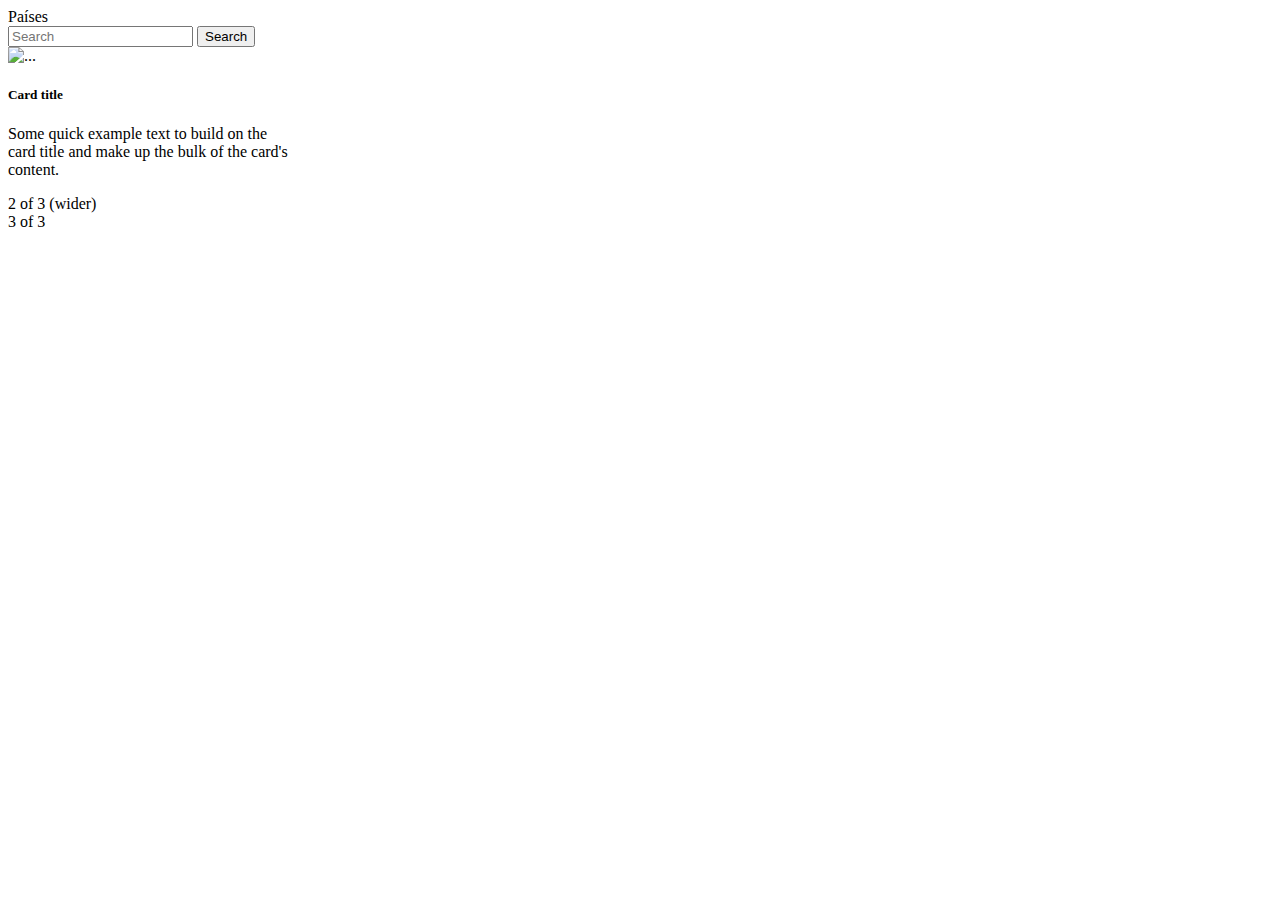
==== countries/index.html @ aee59a90 "news" ====
<!doctype html>
<html lang="en">

<head>
    <meta charset="utf-8">
    <meta name="viewport" content="width=device-width, initial-scale=1">
    <title>Paises Bandeiras Vitor</title>
    <link href="https://cdn.jsdelivr.net/npm/bootstrap@5.3.2/dist/css/bootstrap.min.css" rel="stylesheet"
        integrity="sha384-T3c6CoIi6uLrA9TneNEoa7RxnatzjcDSCmG1MXxSR1GAsXEV/Dwwykc2MPK8M2HN" crossorigin="anonymous">
</head>

<body>
    <nav class="navbar bg-body-tertiary bg-dark border-bottom border-body" data-bs-theme="dark">
        <div class="container-fluid">
          <a class="navbar-brand">Países</a>
          <form class="d-flex" role="search">
            <input class="form-control me-2" type="search" placeholder="Search" aria-label="Search">
            <button class="btn btn-outline-primary" type="submit">Search</button>
          </form>
        </div>
      </nav>


    <div class="container mt-4">
        <div class="container text-center">
            <div class="row">
                <div class="col-4">
                    <div class="card" style="width: 18rem;">
                        <img src="..." class="card-img-top" alt="...">
                        <div class="card-body">
                          <h5 class="card-title">Card title</h5>
                          <p class="card-text">Some quick example text to build on the card title and make up the bulk of the card's content.</p>
                        </div>
                      </div>
                </div>
                <div class="col-4">
                    2 of 3 (wider)
                </div>
                <div class="col-4">
                    3 of 3
                </div>
            </div>
        </div>


        <script src="https://cdn.jsdelivr.net/npm/bootstrap@5.3.2/dist/js/bootstrap.bundle.min.js"
            integrity="sha384-C6RzsynM9kWDrMNeT87bh95OGNyZPhcTNXj1NW7RuBCsyN/o0jlpcV8Qyq46cDfL"
            crossorigin="anonymous"></script>
        <script src="./script.js"></script>
</body>

</html>
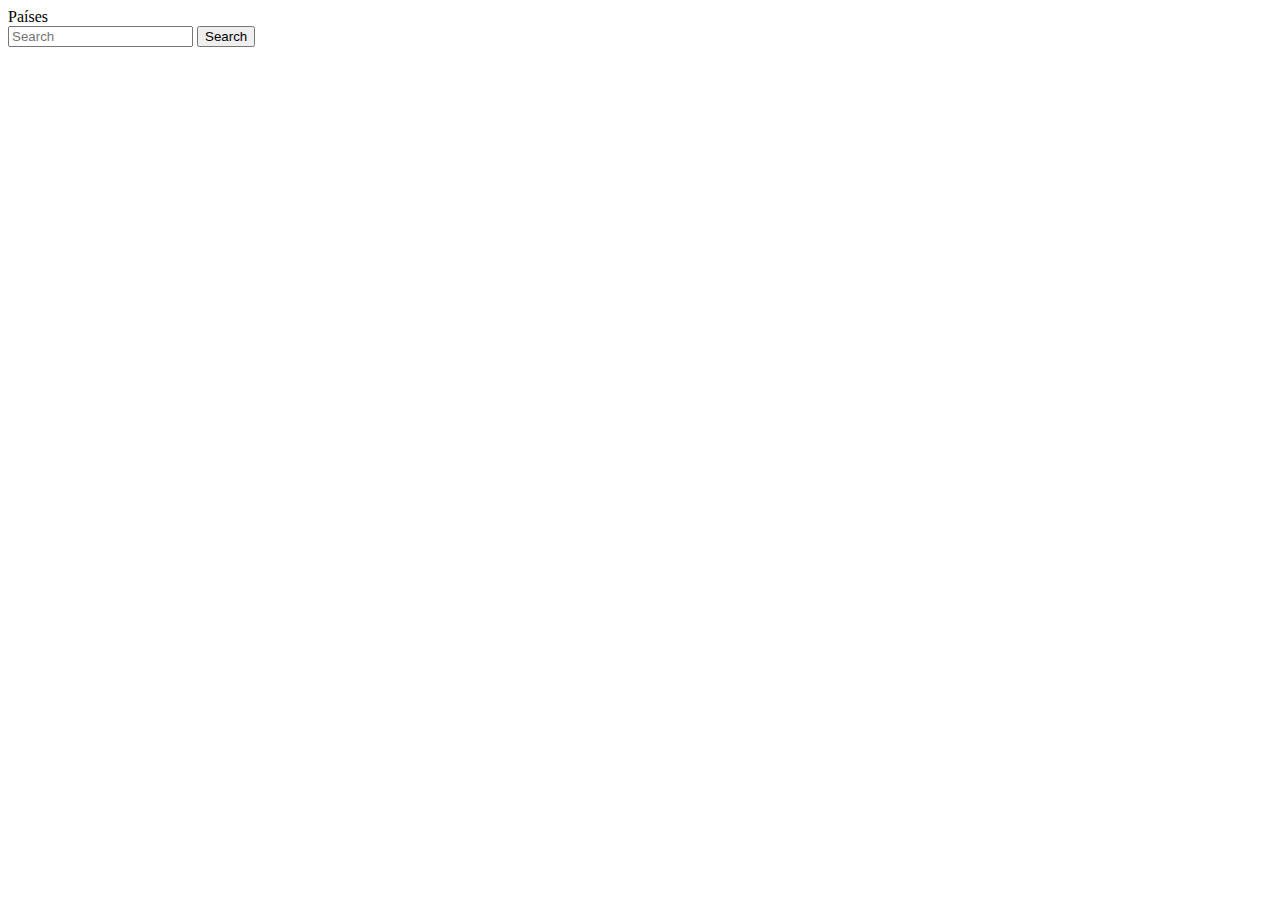
==== commit 68ebb204: "tarefa concluida" ====
--- a/countries/index.html
+++ b/countries/index.html
@@ -2,51 +2,42 @@
 <html lang="en">
 
 <head>
-    <meta charset="utf-8">
-    <meta name="viewport" content="width=device-width, initial-scale=1">
-    <title>Paises Bandeiras Vitor</title>
-    <link href="https://cdn.jsdelivr.net/npm/bootstrap@5.3.2/dist/css/bootstrap.min.css" rel="stylesheet"
-        integrity="sha384-T3c6CoIi6uLrA9TneNEoa7RxnatzjcDSCmG1MXxSR1GAsXEV/Dwwykc2MPK8M2HN" crossorigin="anonymous">
+  <meta charset="utf-8">
+  <meta name="viewport" content="width=device-width, initial-scale=1">
+  <title>Paises Bandeiras Vitor</title>
+  <link href="https://cdn.jsdelivr.net/npm/bootstrap@5.3.2/dist/css/bootstrap.min.css" rel="stylesheet"
+    integrity="sha384-T3c6CoIi6uLrA9TneNEoa7RxnatzjcDSCmG1MXxSR1GAsXEV/Dwwykc2MPK8M2HN" crossorigin="anonymous">
+
+    <style>
+      img {
+        aspect-ratio: 16/9;
+        object-fit: cover;
+      }
+    </style>
 </head>
 
-<body>
-    <nav class="navbar bg-body-tertiary bg-dark border-bottom border-body" data-bs-theme="dark">
-        <div class="container-fluid">
-          <a class="navbar-brand">Países</a>
-          <form class="d-flex" role="search">
-            <input class="form-control me-2" type="search" placeholder="Search" aria-label="Search">
-            <button class="btn btn-outline-primary" type="submit">Search</button>
-          </form>
-        </div>
-      </nav>
+<body class="bg-dark">
+  <nav class="navbar bg-body-tertiary bg-dark border-bottom border-body" data-bs-theme="dark">
+    <div class="container-fluid">
+      <a class="navbar-brand">Países</a>
+      <form class="d-flex" role="search">
+        <input class="form-control me-2" type="search" placeholder="Search" aria-label="Search">
+        <button class="btn btn-outline-primary" type="submit">Search</button>
+      </form>
+    </div>
+  </nav>
 
 
-    <div class="container mt-4">
-        <div class="container text-center">
-            <div class="row">
-                <div class="col-4">
-                    <div class="card" style="width: 18rem;">
-                        <img src="..." class="card-img-top" alt="...">
-                        <div class="card-body">
-                          <h5 class="card-title">Card title</h5>
-                          <p class="card-text">Some quick example text to build on the card title and make up the bulk of the card's content.</p>
-                        </div>
-                      </div>
-                </div>
-                <div class="col-4">
-                    2 of 3 (wider)
-                </div>
-                <div class="col-4">
-                    3 of 3
-                </div>
-            </div>
-        </div>
+  <div class="container mt-4">
+    <div id="row" class="row">
+    </div>
+  </div>
 
 
-        <script src="https://cdn.jsdelivr.net/npm/bootstrap@5.3.2/dist/js/bootstrap.bundle.min.js"
-            integrity="sha384-C6RzsynM9kWDrMNeT87bh95OGNyZPhcTNXj1NW7RuBCsyN/o0jlpcV8Qyq46cDfL"
-            crossorigin="anonymous"></script>
-        <script src="./script.js"></script>
+  <script src="https://cdn.jsdelivr.net/npm/bootstrap@5.3.2/dist/js/bootstrap.bundle.min.js"
+    integrity="sha384-C6RzsynM9kWDrMNeT87bh95OGNyZPhcTNXj1NW7RuBCsyN/o0jlpcV8Qyq46cDfL"
+    crossorigin="anonymous"></script>
+  <script src="./script.js"></script>
 </body>
 
 </html>